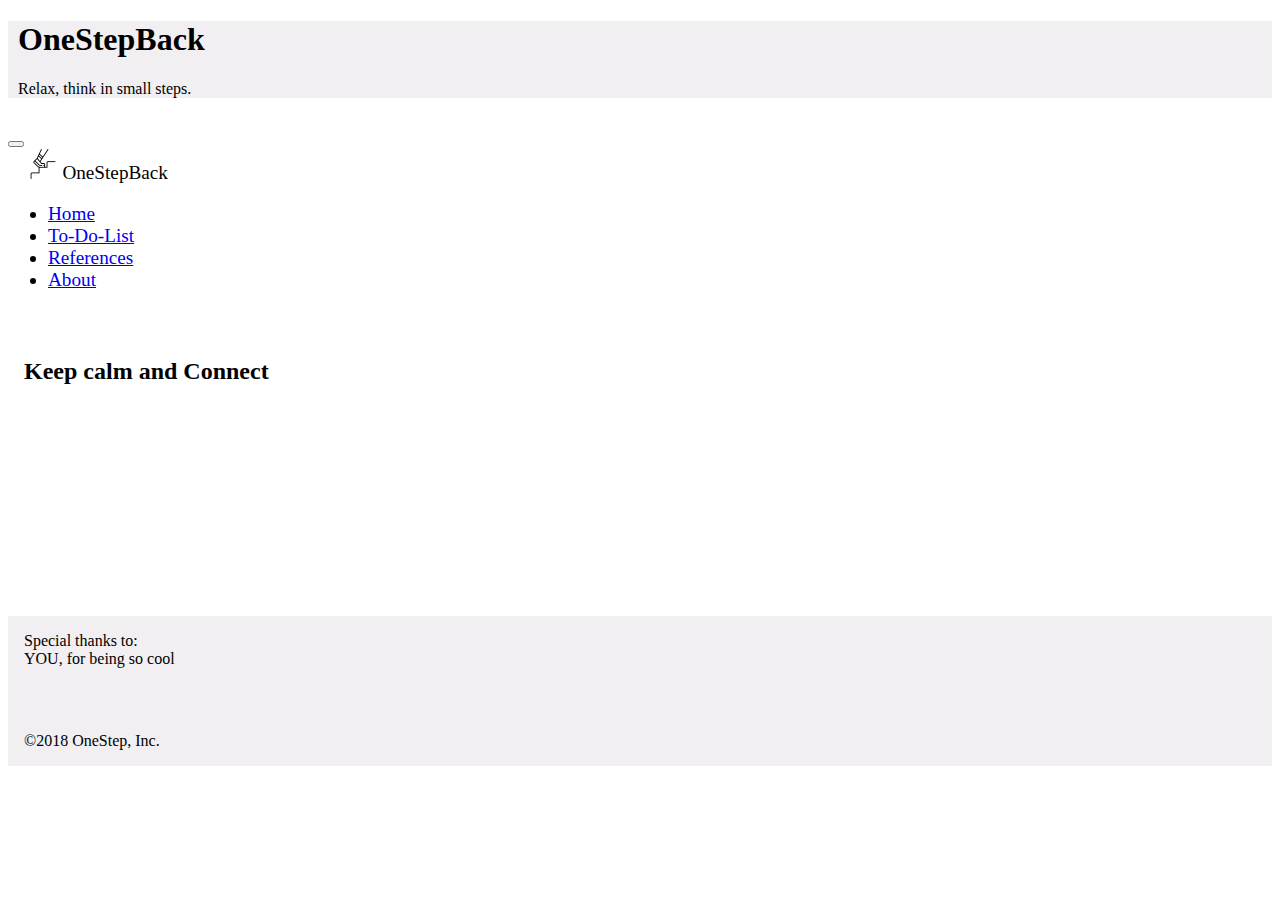
==== about.html @ 74716542 "Fix" ====
<!DOCTYPE html>
<html lang="en">

<head>
  <!-- Required meta tags -->
  <meta charset="utf-8">
  <meta name="viewport" content="width=device-width, initial-scale=1, shrink-to-fit=no">

  <!-- Bootstrap CSS -->
  <link rel="stylesheet" href="https://stackpath.bootstrapcdn.com/bootstrap/4.1.3/css/bootstrap.min.css" integrity="sha384-MCw98/SFnGE8fJT3GXwEOngsV7Zt27NXFoaoApmYm81iuXoPkFOJwJ8ERdknLPMO" crossorigin="anonymous">

  <!-- FontAswsome -->
  <link rel="stylesheet" href="https://use.fontawesome.com/releases/v5.6.1/css/all.css" integrity="sha384-gfdkjb5BdAXd+lj+gudLWI+BXq4IuLW5IT+brZEZsLFm++aCMlF1V92rMkPaX4PP" crossorigin="anonymous">

  <!-- Custom CSS -->
  <link rel="stylesheet" href="css/style.css">


  <title>OneStepBack</title>
</head>

<body>
  <div class="jumbotron jumbotron-fluid" style="margin-bottom: 0px;">
    <div class="container-fluid" style="margin-left: 10px;">
      <h1 class="display-4 bold">OneStepBack</h1>
      <p class="lead">Relax, think in small steps.</p>
    </div>
  </div>

  <nav class="navbar navbar-expand-sm navbar-light bg-light sticky-top">

    <button class="navbar-toggler" data-toggle="collapse" data-target="#navbarcollapse">
      <span class="navbar-toggler-icon"></span>
    </button>

    <div class="collapse navbar-collapse justify-content-sm-start" id="navbarcollapse">

      <a class="navbar-brand" style="margin-left: 10px;"><img src="img/step.png"></a>
      <span class="navbar-text">OneStepBack</span>
      <ul class="navbar-nav">
        <li class="nav-item">
          <a class="nav-link" href="index.html">Home</a>
        </li>
        <li class="nav-item">
          <a class="nav-link" href="to-Do-List.html">To-Do-List</a>
        </li>
        <li class="nav-item">
          <a class="nav-link" href="reference.html">References</a>
        </li>
        <li class="nav-item">
          <a class="nav-link" href="#">About</a>
        </li>
      </ul>
    </div>
  </nav>

  <div class="container-fluid padding">
    <div class="row text-center padding">
      <div class="col-12">
        <h2 class="display-4">Keep calm and Connect</h2>
      </div>
      <div class="col-12 social padding">
        <a href="https://www.plus.google.com"><i class="fab fa-google-plus-g"></i></a>
        <a href="https://www.youtube.com"><i class="fab fa-youtube"></i> </a>
        <a href="https://www.instagram.com"><i class="fab fa-instagram"></i> </a>
        <a href="https://www.twitter.com"><i class="fab fa-twitter"></i> </a>
        <a href="https://www.facebook.com"><i class="fab fa-facebook"></i> </a>
      </div>
    </div>
  </div>
  <footer class="text-black mt-4">
    <div class="container-fluid py-3">

      <div class="row">
        <div class="col-sm-6">Special thanks to: <span class="small"><br>YOU, for being so cool</span></div>
        <div class="col-sm"></div>
        <div class="col-sm small text-sm-right">©2018 OneStep, Inc.</div>
      </div>
    </div>
  </footer>

  <!-- Optional JavaScript -->
  <!-- jQuery first, then Popper.js, then Bootstrap JS -->
  <script src="https://code.jquery.com/jquery-3.3.1.slim.min.js" integrity="sha384-q8i/X+965DzO0rT7abK41JStQIAqVgRVzpbzo5smXKp4YfRvH+8abtTE1Pi6jizo" crossorigin="anonymous"></script>
  <script src="https://cdnjs.cloudflare.com/ajax/libs/popper.js/1.14.3/umd/popper.min.js" integrity="sha384-ZMP7rVo3mIykV+2+9J3UJ46jBk0WLaUAdn689aCwoqbBJiSnjAK/l8WvCWPIPm49" crossorigin="anonymous"></script>
  <script src="https://stackpath.bootstrapcdn.com/bootstrap/4.1.3/js/bootstrap.min.js" integrity="sha384-ChfqqxuZUCnJSK3+MXmPNIyE6ZbWh2IMqE241rYiqJxyMiZ6OW/JmZQ5stwEULTy" crossorigin="anonymous"></script>
</body>

</html>
---- css/style.css ----
/*body {
  background: url('../img/background.jpg') no-repeat center center fixed;
  -webkit-background-size: cover;
  -moz-background-size: cover;
  background-size: cover;
  -o-background-size: cover;
} */

html {
  font-size: 1rem;
}

.btn {
  padding: 12px 22px;
  border: 2px solid;
  font-size: 25px;
}


.btn-secondary:hover {
  background-color: #F1EFF1;
}

.btn-secondary {
  border-color: #F8F9FA;
}

.btn:hover {
  border-color: #F8F9FA;
}


.navbar {
  margin-bottom: 0;
  border-radius: 0;
  padding: 1% 0;
}

.jumbotron {
  background-color: #F1EFF1;
}

.navbar .navbar-collapse span {
  color: black;
  margin-right: 10px;
}

[class*="col-"] {
  padding: 1rem;
}

.padding {
  padding-bottom: 2rem;
}

footer {
  background-color: #F1EFF1;
}

.align-self-end{
  font-align: right;
}

.social a{
  font-size: 4.5em;
  padding: 3rem;
  text-decoration: none;
}

.fa-youtube, .fa-twitter ,.fa-facebook ,.fa-instagram ,.fa-google-plus-g{
  color:#F1EFF1;
}

.fa-youtube:hover
, .fa-twitter:hover
,.fa-facebook:hover
,.fa-instagram:hover
,.fa-google-plus-g:hover{
  color:#d5d5d5;
}

.navbar-brand {
  padding-left: 0.5em;
}

.carousel-caption {
  top: 60%;
  transform: translateY(-50%);
}

.remove-button{
	color: #d5d5d5;
	float: right;
	cursor: pointer;
}




/* Extra small devices (portrait phones, less than 576px) */
@media (max-width: 575.98px) {
  .navbar-brand {
    display: none;
  }
  .nav-item{
    padding-left: 1.2em;
  }
  .navbar .navbar-collapse span{
    padding-left: 1.2em;
  }
  .navbar-toggler{
    padding-left: 1em;
    border: 0;
  }
  .display-4{
    font-size: 200%;
  }

  footer {
    text-align: center;
  }
  .btn {
    font-size: 16px;
    padding: 6px 15px;
  }
  .social a{
    font-size: 2.5em;
    padding: 1rem;
  }
}

/* Small devices (landscape phones, 576px and up)*/
@media (min-width: 576px) and (max-width: 767.98px) {
  nav{
    font-size: 1.025rem;
  }
  .social a{
    font-size: 3em;
    padding: 1rem;
  }
  .display-4{
    font-size: 225%;
  }
  .btn {
    font-size: 18px;
    padding: 7px 16px;
  }

}

/* Medium devices (tablets, 768px and up)*/
@media (min-width: 768px) and (max-width: 991.98px) {
  nav{
    font-size: 1.05rem;
  }
  .social a{
    font-size: 4.0em;
    padding: 2rem;
  }
  .display-4{
    font-size: 250%;
  }
  .btn {
    font-size: 19px;
    padding: 9px 17px;
  }
}

/* Large devices (desktops, 992px and up)*/
@media (min-width: 992px) and (max-width: 1199.98px) {
  nav{
    font-size: 1.1rem;
  }
  footer {
    font-size: 1rem:
  }


}

/* Extra large devices (large desktops, 1200px and up)*/
@media (min-width: 1200px) {
  nav, .welcome{
    font-size: 1.2rem;
  }
  footer {
    font-size: 1rem:
  }
}
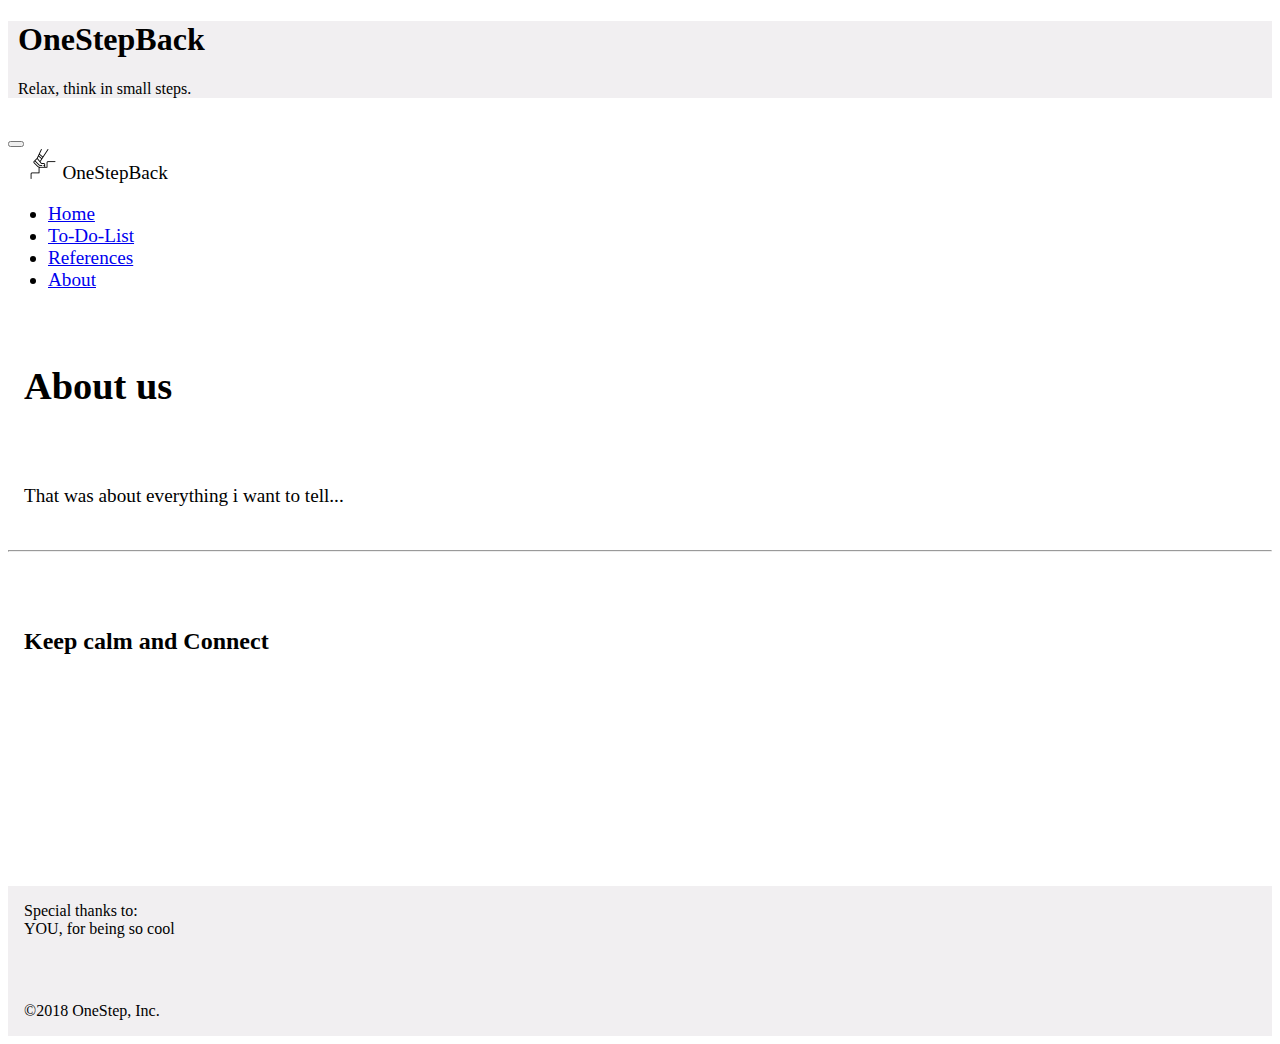
==== commit 0dfa05ba: "f" ====
--- a/about.html
+++ b/about.html
@@ -55,6 +55,18 @@
   </nav>
 
   <div class="container-fluid padding">
+    <div class="row welcome text-center">
+      <div class="col-12">
+        <h1 class="display-4 bold">About us</h1>
+      </div>
+      <div class="col-12">
+        <p class="lead"> That was about everything i want to tell...</p>
+      </div>
+    </div>
+      <hr class="my-4">
+  </div>
+
+  <div class="container-fluid padding">
     <div class="row text-center padding">
       <div class="col-12">
         <h2 class="display-4">Keep calm and Connect</h2>
